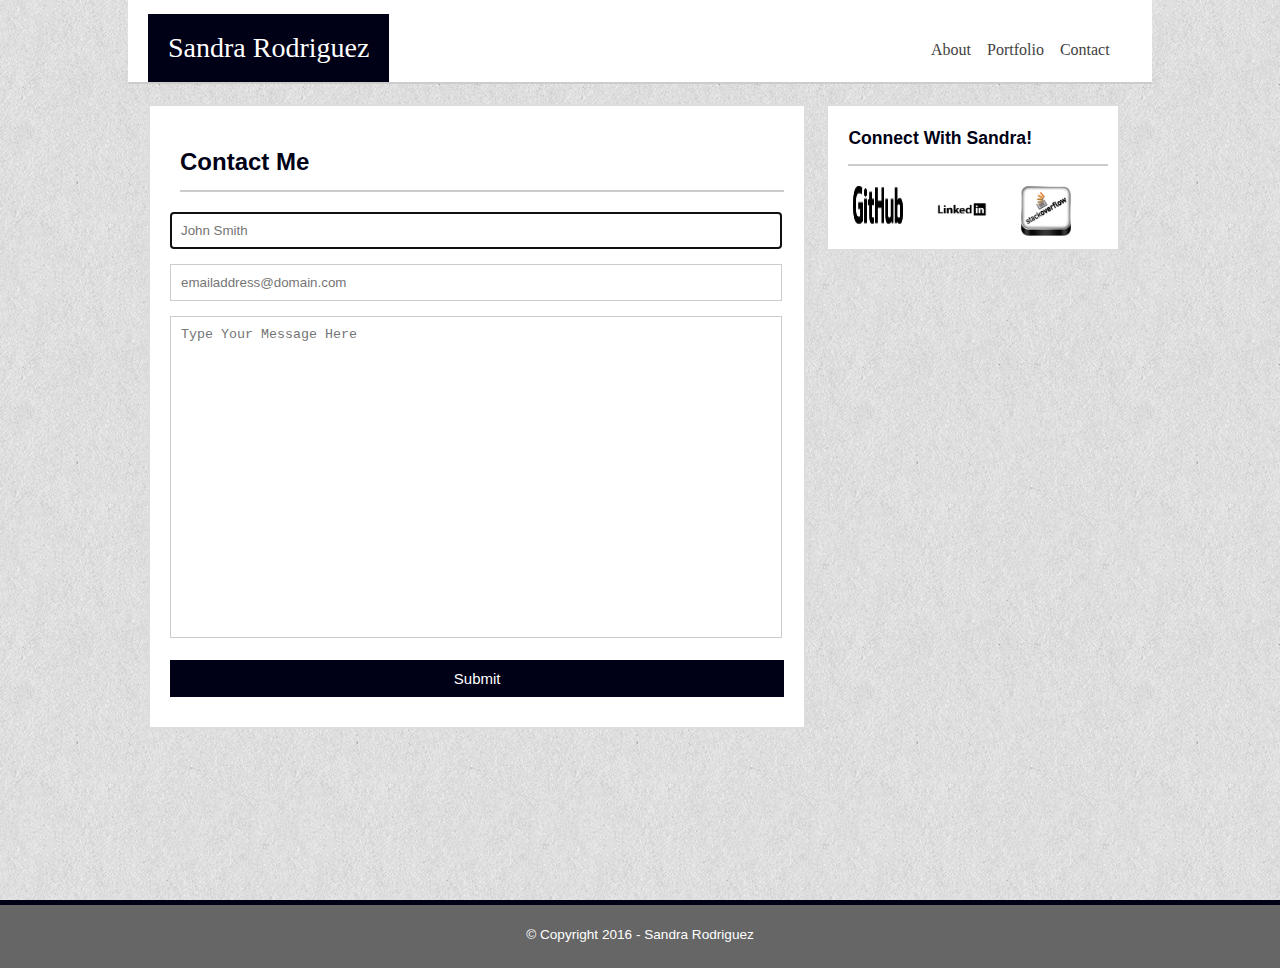
==== contact.html @ 76bf9b7f "First Commit" ====
<!DOCTYPE html>
<html lang="en">
<head>
  
  <meta charset="UTF-8">
  
  <title>Contact Sandra</title>

  <link rel="stylesheet" type="text/css" href="assets/css/reset.css">
  <link rel="stylesheet" type="text/css" href="assets/css/style.css">


</head>


<body>
  <div class="container clearfix">
    <header class="wrapper_header">

      <div id="main_heading">
        <h1>Sandra Rodriguez</h1>
      </div>

      <div id="main_heading_menu">
        <div id="table">
          <ul>
            <li><a href="index.html"><strong>About</strong></a></li>
            <li><a href="portfolio.html"><strong>Portfolio</strong></a></li>
            <li><a href="contact.html"><strong>Contact</strong></a></li>
          </ul>
        </div>
      </div>
    </header>

    <section id="left_section">

      <div class="sub_heading_border">

        <h2 class="sub_heading_1">Contact Me</h2>
      </div>
      <form id="contact" action="" method="post">

        <fieldset>
          <input placeholder="John Smith" type="text" tabindex="1" required autofocus>
        </fieldset>

        <fieldset>
          <input placeholder="emailaddress@domain.com" type="email" tabindex="2" required="">
        </fieldset>

        <fieldset>
          <textarea placeholder="Type Your Message Here" tabindex="5" required ></textarea>
        </fieldset>

        <fieldset>
          <button name="submit" type="submit" id="contact-submit" data-submit=".....Sending">Submit</button>
        </fieldset>
      </form>

    </section>

    <section id="right_menu">

      <div class="sub_heading_border">

        <h2 class="sub_heading_2">Connect With Sandra!</h2>

      </div>
      <a href="https://github.com/srodrig284" target="_blank"><img src="assets/images/logo_github.png" alt="GitHub Logo" class="thumb"></a>

      <a href="https://www.linkedin.com/in/sandra-rodriguez-996aa923/" target="_blank"><img src="assets/images/linkedin.png" alt="LinkedIn" class="thumb"></a>

      <a href="http://stackoverflow.com/users/7328197/sandrar?tab=profile" target="_blank"><img src="assets/images/stackoverflowpx.png" alt="StackOverflow Logo" class="thumb"></a>
    </section>
    <div class="push"></div>
  </div> <!-- END .container-->

  <div class="footer">
    
    <p>&copy; Copyright 2016 - Sandra Rodriguez</p>

  </div>

</body>
</html>
---- assets/css/style.css ----
body {
    margin: 0;
    padding: 0;
    background: url(../images/paper_2.png) #efeee7;
    font-family: 'Georgia', 'Times', 'Times New Roman', serif;
    color: #424242;
    height: 100%;
}

header {
    background-color: #fff;
    border-bottom: 2px solid #ccc;
    width: 100%
}

.footer {
    background-color: #666;
    text-align: center;
    border-top: 5px solid #000016;
    clear: both;
    width: 100%;
    bottom: 0;
    left: 0;
    color: #fff;
    padding-top: 23px;
}

h1, h2 {
    font-family: 'Georgia', 'Times', 'Times New Roman', serif;
    color: #000016;
}

h1 {
    display: inline-block;
    padding: 20px;
    margin-bottom: 0;
    background-color: #000016;
    color: #fff;
    font-size: 1.75em;
}
/*
div{
    clear: both;
}*/

.thumb {
    width: 50px;
    height: 50px;
    padding: 0 15px 10px 15px;
}

html, body {
    height: 100%;
    margin: 0;
}

.wrapper {
    min-height: 100%;
    margin: 0 auto -40px; /* the bottom margin is the negative value of the footer's height */
}


.wrapper_header {
    min-height: 100%;
    margin: 0 auto; /* the bottom margin is the negative value of the footer's height */
}

.footer, .push { /* .push must be the same height as .footer */
    height: 40px;
}

.container {
    margin: 0 auto;
    min-height: 100%;
    width: 1024px;
}

.clearfix {
    overflow: auto;
}

header, #main_heading, #main_heading_menu {
    float: left;
}

#main_heading {
    font-family: 'Georgia', Times, Times New Roman, serif;
    padding: 14px 20px 0 20px;
    width: 600px;
    margin: 0 100px 0 0;
}

#main_heading_menu {
    width: auto;
    background-color: #fff;
    padding: 14px 0 0 10px;
    border: 2px;
    margin: 20px 0 0 45px;
}

.sub_heading_border {
    border-bottom: 2px solid #ccc;
    margin-bottom: 20px;
    padding: 10px 0;
    margin-left: 10px;
}

.sub_heading_1, .sub_heading_2 {
    padding: 14px 0 6px 0;
    font-weight: bold;
    font-family: 'Arial', 'Helvetica Neue', Helvetica, sans-serif;
}

.sub_heading_1 {
    font-size: 1.5em;
}

.sub_heading_2 {
    font-size: 1.1em;
}

li {
    display: inline;
    float: left;
    padding: 8px;
}

a {
    text-decoration: none;
    color: #424242;
}

/*a:visited {
    text-decoration: none;
    color: #4aaaa5;
}*/

a:hover{ background-color: red;
    text-decoration: underline;}

/*a:focus{ background-color: orange; }*/

p {
    font-family: 'Arial', 'Helvetica Neue', 'Helvetica', sans-serif;
    font-size: .85em;
}

#left_section, #right_menu {
    float: left;
}

#left_section {
    background-color: #fff;
    border: 2px solid #ddd;
    width: 60%;
    padding: 20px;
    margin: 20px 0 100px 20px;
    line-height: 150%;
}

#right_menu {
    width: 270px;
    background-color: #fff;
    border: 2px solid #ddd;
    margin: 20px 0 100px 20px;
    padding: 0 10px 0 10px;
}

#profpic {
    float: left;
    margin-left: 10px;
    margin-right: 10px;
    margin-bottom: 10px;
    width: 250px;
    height: auto;
}

#portpic {
    float: left;
    margin-left: 10px;
    margin-right: 10px;
    margin-bottom: 10px;
    width: 250px;
    height: auto;
}

fieldset {
    margin: 0 0 10px 0;
}

#contact input[type="text"], #contact input[type="email"], #contact textarea {
    width: 96%;
    border: 1px solid #CCC;
    background: #FFF;
    margin: 0 0 5px;
    padding: 10px;
}

#contact textarea {
    height: 200px;
}

#contact input[type="text"]:hover, #contact input[type="email"]:hover, #contact textarea:hover {
    -webkit-transition: border-color 0.3s ease-in-out;
    -moz-transition: border-color 0.3s ease-in-out;
    transition: border-color 0.3s ease-in-out;
    border: 1px solid #AAA;
}

#contact textarea {
    height: 300px;
    max-width: 100%;
    resize: none;
}

#contact button[type="submit"] {
    cursor: pointer;
    width: 100%;
    border: none;
    background-color: #000016;
    color: #FFF;
    padding: 10px;
    font-size: 15px;
}

#contact button[type="submit"]:hover {
    background-color: #f10e0e;
    -webkit-transition: background 0.3s ease-in-out;
    -moz-transition: background 0.3s ease-in-out;
    transition: background-color 0.3s ease-in-out;
}

.portfolio_container {
    overflow: auto;
    clear: both;
    justify-content:space-between;
}

.portfolio_images {
    position: relative;
    display: inline-block;
    box-sizing: border-box;
    overflow: hidden;
    left: 20px;
    margin-right:30px;
    margin-top: 40px;
}

#absolute {
    position: absolute;
    bottom: 20px;
    width: 209px;
    left: 10px;
    padding: 10px 20px 10px 20px;
    text-align: center;
    background: #000016;
    color: #f7f7f7;
}

@media only screen and (max-width: 980px) {
    .container {
        width: 100%;
    }

    .wrapper_header{
        width: 100%;
    }

    #main_heading {
        width: 60%;
        margin: 0;
    }

    #main_heading_menu {
        margin: 20px auto 0 auto;
    }

    #left_section {
        width: 50%;
    }

    #profpic {
        width: 100%;
    }

    #portpic {
        width: 100%;
    }

    #absolute {
        width: 425px;
    }
}

@media only screen and (max-width: 768px) {
    .portfolio_container {
        width: 100%;
    }

    #left_section {
        width: 90%;
        margin: 20px;
        padding: 20px;
    }

    #right_menu {
        width: 90%;
        margin: 0 20px 40px 20px;
        padding: 20px;
    }

    .portfolio_images {
        width: 40%;
        margin: 40px 20px 0 20px;
    }

    #profpic {
        width: 35%;
    }

    #portpic {
        width: 100%;
    }

    #absolute {
        width: 81%;
    }
}

@media only screen and (max-width: 640px) {
    #main_heading {
        width: 100%;
        text-align: center;
        padding:0;
    }

    #main_heading_menu {
        width: 100%;
        align-content: center;
    }

    #left_section {
        width: 85%;
    }

    #right_menu {
        width: 85%;
    }

    #profpic {
        width: 98%;
    }

    h1 {
        display: block;
    }

    #table {
        display: table;   /* Allow the centering to work */
        margin: 0 auto;
    }

    .portfolio_images {
        margin-right: 0;
        margin-top: 0;
        overflow: visible;
        width: 100%;
    }

    #portpic {
        width: 90%;
    }

    #absolute {
        width: 450px;
    }

}
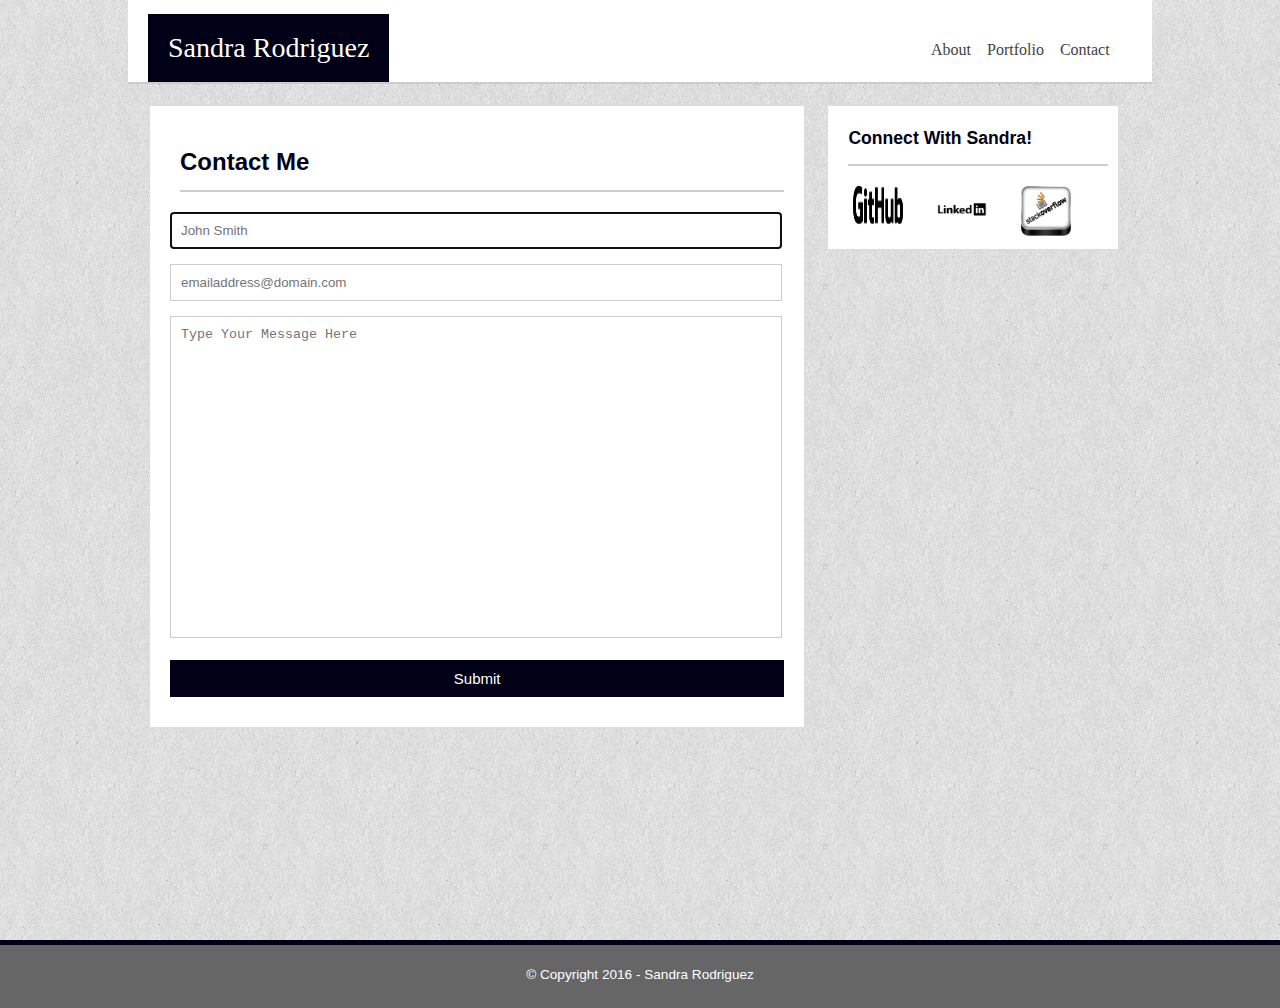
==== commit c7b6db1e: "Initial Commit" ====
--- a/contact.html
+++ b/contact.html
@@ -3,12 +3,13 @@
 <head>
   
   <meta charset="UTF-8">
-  
+
   <title>Contact Sandra</title>
+  <meta http-equiv="X-UA-Compatible" content="IE=edge">
+  <meta name="viewport" content="width=device-width, initial-scale=1">
 
   <link rel="stylesheet" type="text/css" href="assets/css/reset.css">
   <link rel="stylesheet" type="text/css" href="assets/css/style.css">
-
 
 </head>
 
@@ -72,8 +73,9 @@
 
       <a href="http://stackoverflow.com/users/7328197/sandrar?tab=profile" target="_blank"><img src="assets/images/stackoverflowpx.png" alt="StackOverflow Logo" class="thumb"></a>
     </section>
-    <div class="push"></div>
   </div> <!-- END .container-->
+
+  <div class="push"></div>
 
   <div class="footer">
     
--- a/assets/css/style.css
+++ b/assets/css/style.css
@@ -10,7 +10,8 @@
 header {
     background-color: #fff;
     border-bottom: 2px solid #ccc;
-    width: 100%
+    width: 100%;
+    position: static;
 }
 
 .footer {
@@ -249,7 +250,7 @@
 #absolute {
     position: absolute;
     bottom: 20px;
-    width: 209px;
+    width: 100%;
     left: 10px;
     padding: 10px 20px 10px 20px;
     text-align: center;
@@ -339,6 +340,9 @@
         align-content: center;
     }
 
+    header {
+        position: static;
+
     #left_section {
         width: 85%;
     }
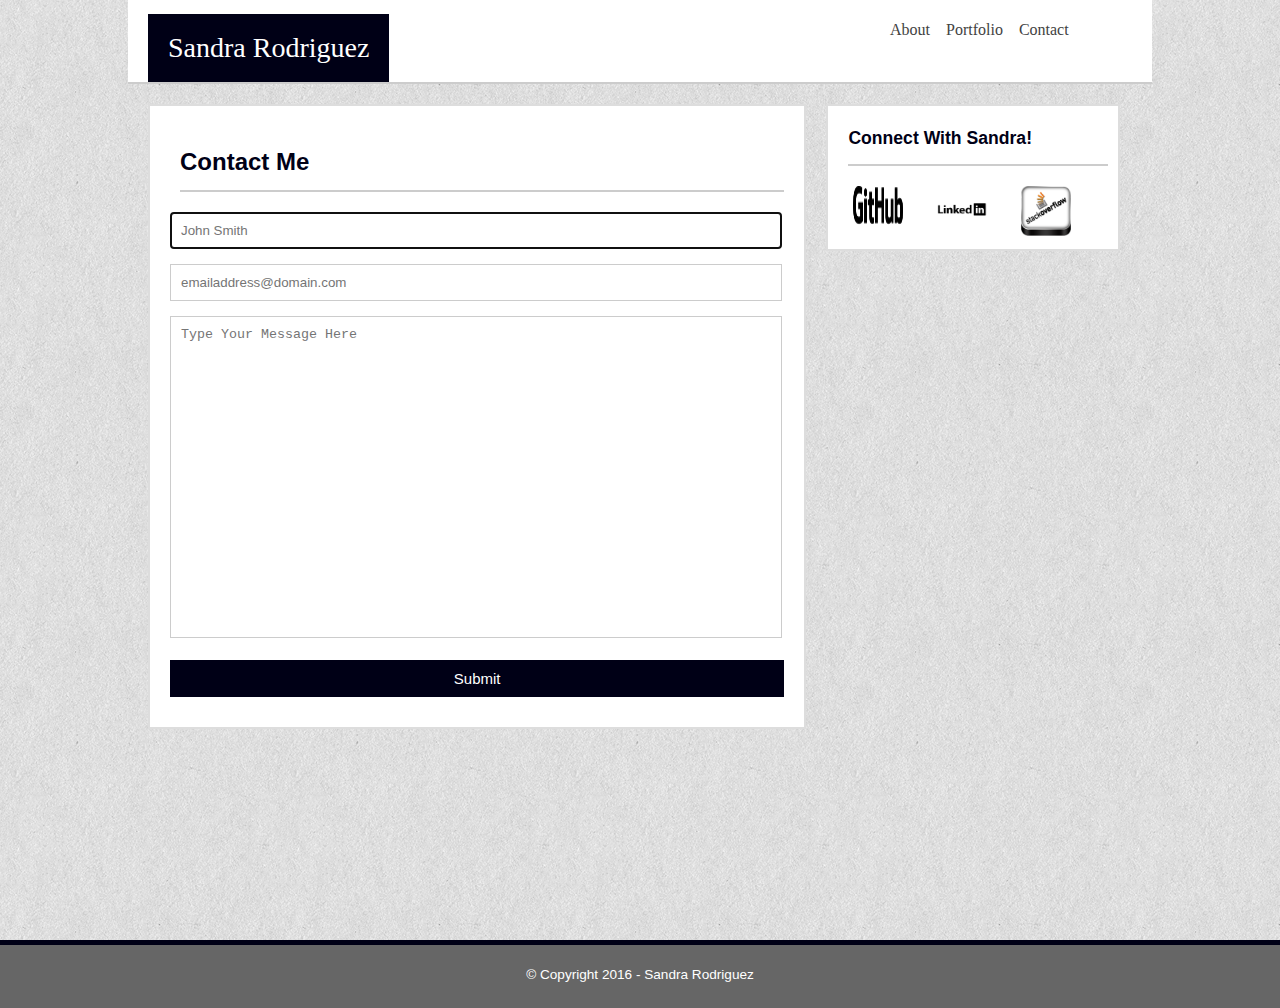
==== commit a4336bdb: "Made Updates" ====
--- a/contact.html
+++ b/contact.html
@@ -25,9 +25,9 @@
       <div id="main_heading_menu">
         <div id="table">
           <ul>
-            <li><a href="index.html"><strong>About</strong></a></li>
-            <li><a href="portfolio.html"><strong>Portfolio</strong></a></li>
-            <li><a href="contact.html"><strong>Contact</strong></a></li>
+            <li><a href="index.html">About</a></li>
+            <li><a href="portfolio.html">Portfolio</a></li>
+            <li><a href="contact.html">Contact</a></li>
           </ul>
         </div>
       </div>
--- a/assets/css/style.css
+++ b/assets/css/style.css
@@ -94,9 +94,9 @@
 #main_heading_menu {
     width: auto;
     background-color: #fff;
-    padding: 14px 0 0 10px;
+    padding: 14px;
     border: 2px;
-    margin: 20px 0 0 45px;
+    /*margin: 20px 0 0 45px;*/
 }
 
 .sub_heading_border {
@@ -250,7 +250,7 @@
 #absolute {
     position: absolute;
     bottom: 20px;
-    width: 100%;
+    width: 78%;
     left: 10px;
     padding: 10px 20px 10px 20px;
     text-align: center;
